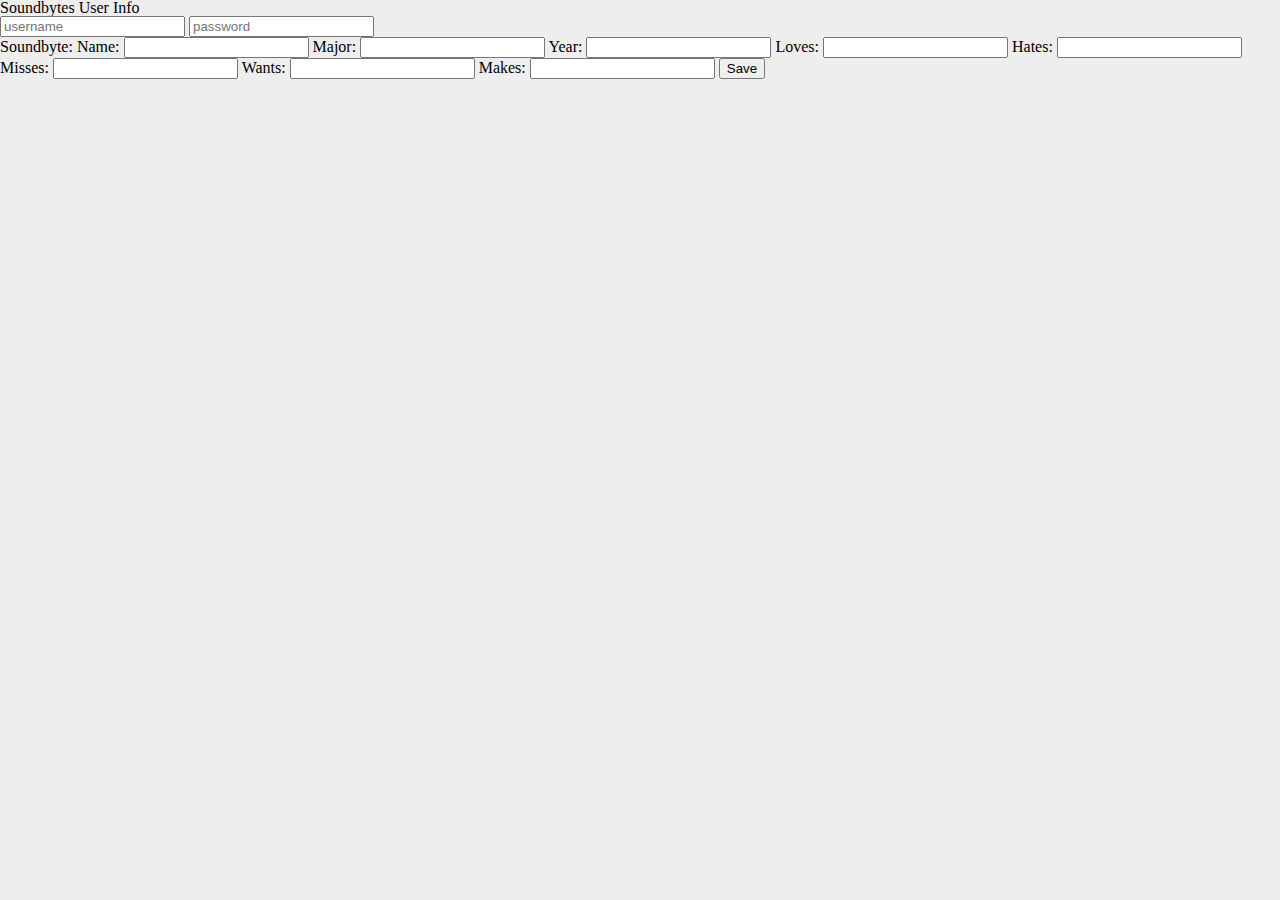
==== public/newuser.html @ 2cd0b916 "doing user add things" ====
<html>
<head>
	<title>CMU Soundbytes</title>
	<link href='http://fonts.googleapis.com/css?family=Vollkorn:400italic,400' rel='stylesheet' type='text/css'>
	<link href='http://fonts.googleapis.com/css?family=Cardo' rel='stylesheet' type='text/css'>
	<link rel="stylesheet" type="text/css" href="style/reset.css">
	<link rel="stylesheet" type="text/css" href="style/soundbytes.css">
</head>
<body>
	<h1>Soundbytes User Info</h1>

	<form id="login-form">
		<input name="username" type="text" placeholder="username" />
		<input name="password" type="text" placeholder="password" />
	</form>
	<form id="user-form">
		<span class="input-label">Soundbyte:</span>
		<span class="input-label">Name:</span>
		<input type="text" name="name" />
		<span class="input-label">Major:</span>
		<input type="text" name="major" />
		<span class="input-label">Year:</span>
		<input type="text" name="year" />
		<span class="input-label">Loves:</span>
		<input type="text" name="loves" />
		<span class="input-label">Hates:</span>
		<input type="text" name="hates" />
		<span class="input-label">Misses:</span>
		<input type="text" name="misses" />
		<span class="input-label">Wants:</span>
		<input type="text" name="wants" />
		<span class="input-label">Makes:</span>
		<input type="text" name="makes" />
		<button id="user-submit" type="button" name="soundbyte-submit" value="Save">Save</button>
	</form>
	<script src="js/parse-min.js"></script>
	<script type="text/javascript" src="js/jquery-1.10.2.min.js"></script>
	<script type="text/javascript" src="js/soundbytes.js"></script>
</body>
</html>
---- public/style/soundbytes.css ----
body {
	background-color: #eee;
	
}


.header-carousel {
	width: 100%;
	max-height: 600px;
	background: cover;
	position: relative;;
	top: 0;
	left: 0;
}

.darken {
	width: 100%;
	height: 100%;
	position: absolute;
	top: 0;
	left: 0;
	background-color: rgba(0,0,0,0.4);
}

.header-carousel img {
	height: auto;
	width: 100%;
}

.header-title {
	position: absolute;
	bottom: 20px;
	left: 20px;
	color: white;
	background-color: transparent;
	font-size: 100px;
	font-family: 'Vollkorn', serif;
	font-style: italic;
	text-shadow: -2px 2px #222;
}

#main-content {
	width: 100%;
	margin-top: 450px;
}

.section {
	width: 100%;
	min-height: 400px;
}

.section1 {
	background-color: #eee;
	color: #333;
}

.section2 {
	background-color: #444;
	color: white;
}

.text-container {
	width: 700px;
	margin: 20px auto;
	line-height: 200%;
}

.content-text {
	font-family: 'Cardo' sans-serif;
	font-size: 24px;
	width: 640px;
	float: right;
}

.content-title {
	font-family: 'Vollkorn', serif;
	font-size: 64px;
	text-align: left;
	margin: 20px 0;
	padding-top: 50px;
}

.nav{
	z-index: 1000;
	position: absolute;
	top: 0px;
}
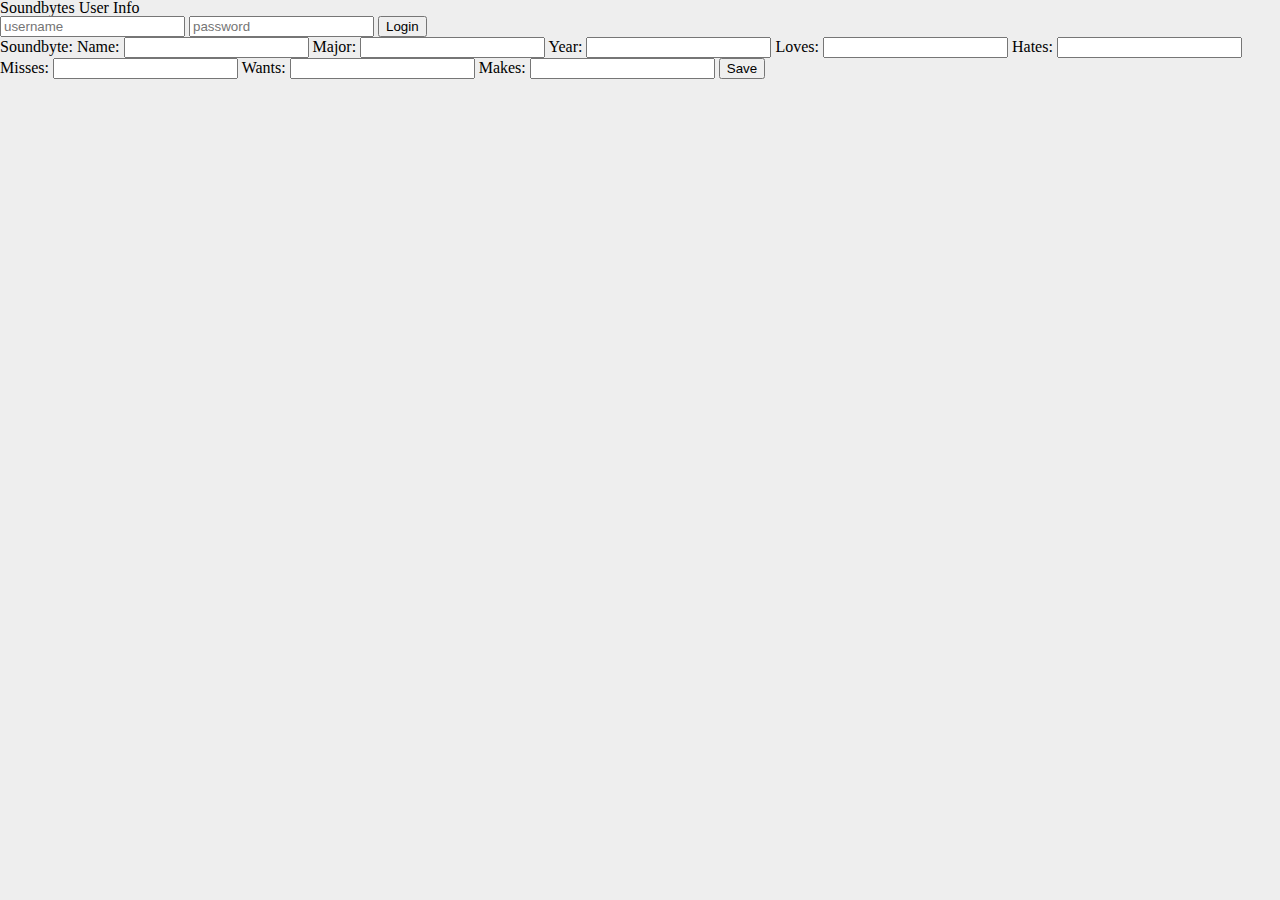
==== commit 1f37ecd5: "fixing shit" ====
--- a/public/newuser.html
+++ b/public/newuser.html
@@ -10,9 +10,11 @@
 	<h1>Soundbytes User Info</h1>
 
 	<form id="login-form">
-		<input name="username" type="text" placeholder="username" />
-		<input name="password" type="text" placeholder="password" />
+		<input id="username-field" name="username" type="text" placeholder="username" />
+		<input id="password-field" name="password" type="password" placeholder="password" />
+		<input id="login-button" name="login-submit" type="button" value="Login" />
 	</form>
+
 	<form id="user-form">
 		<span class="input-label">Soundbyte:</span>
 		<span class="input-label">Name:</span>
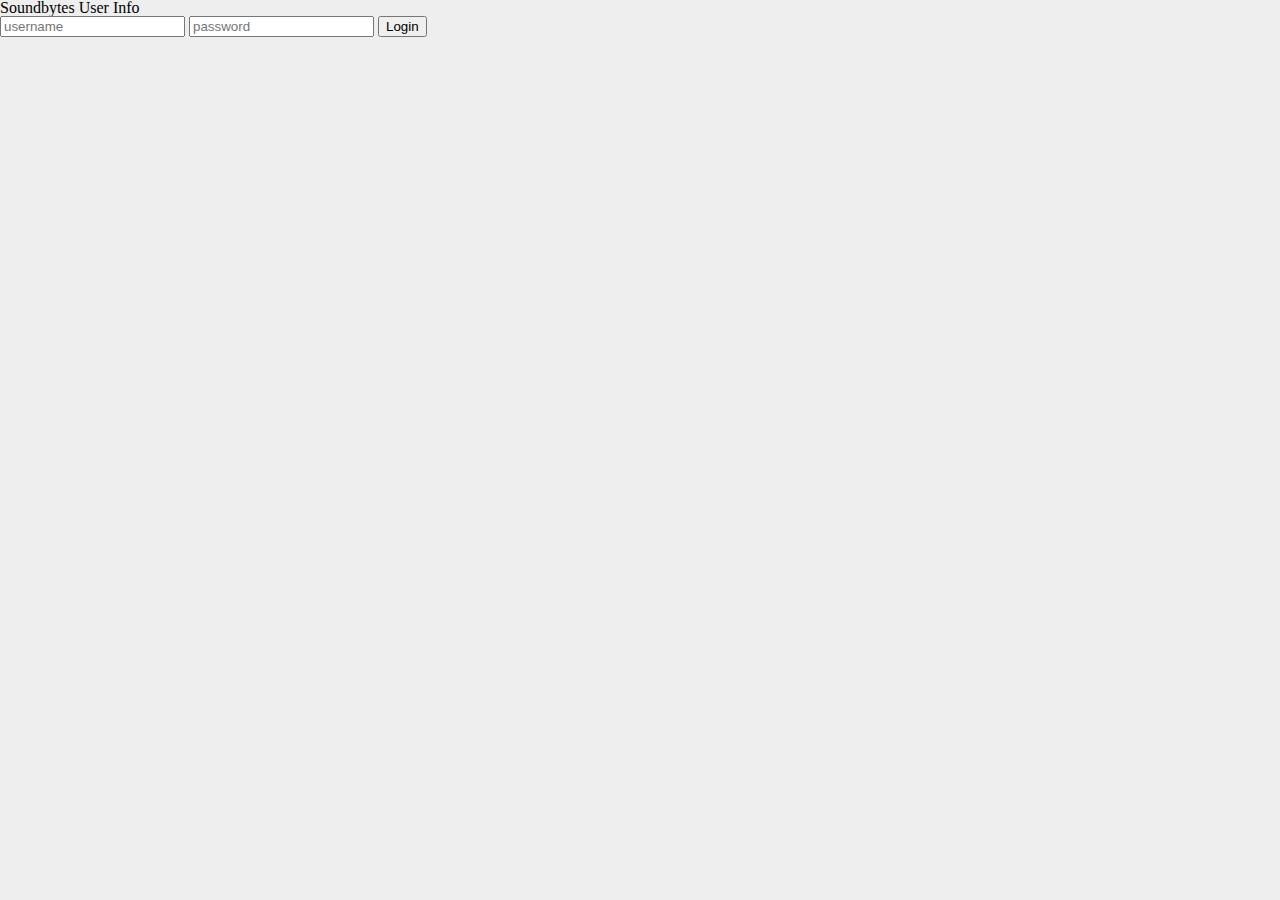
==== commit 4a51ec7e: "adding data upload stuff and things woo" ====
--- a/public/newuser.html
+++ b/public/newuser.html
@@ -15,28 +15,46 @@
 		<input id="login-button" name="login-submit" type="button" value="Login" />
 	</form>
 
+	<div class="loading-div"><div>
+
 	<form id="user-form">
 		<span class="input-label">Soundbyte:</span>
-		<span class="input-label">Name:</span>
-		<input type="text" name="name" />
-		<span class="input-label">Major:</span>
-		<input type="text" name="major" />
-		<span class="input-label">Year:</span>
-		<input type="text" name="year" />
-		<span class="input-label">Loves:</span>
-		<input type="text" name="loves" />
-		<span class="input-label">Hates:</span>
-		<input type="text" name="hates" />
-		<span class="input-label">Misses:</span>
-		<input type="text" name="misses" />
-		<span class="input-label">Wants:</span>
-		<input type="text" name="wants" />
-		<span class="input-label">Makes:</span>
-		<input type="text" name="makes" />
+		<div class="user-form-row">
+			<span class="input-label">Name:</span>
+			<input type="text" name="name" />
+		</div>
+		<div class="user-form-row">
+			<span class="input-label">Major:</span>
+			<input type="text" name="major" />
+		</div>
+		<div class="user-form-row">
+			<span class="input-label">Year:</span>
+			<input type="text" name="year" />
+		</div>
+		<div class="user-form-row">
+			<span class="input-label">Loves:</span>
+			<input type="text" name="loves" />
+		</div>
+		<div class="user-form-row">
+			<span class="input-label">Hates:</span>
+			<input type="text" name="hates" />
+		</div>
+		<div class="user-form-row">
+			<span class="input-label">Misses:</span>
+			<input type="text" name="misses" />
+		</div>
+		<div class="user-form-row">
+			<span class="input-label">Wants:</span>
+			<input type="text" name="wants" />
+		</div>
+		<div class="user-form-row">
+			<span class="input-label">Makes:</span>
+			<input type="text" name="makes" />
+		</div>
 		<button id="user-submit" type="button" name="soundbyte-submit" value="Save">Save</button>
 	</form>
+	<script type="text/javascript" src="js/jquery-1.10.2.min.js"></script>
 	<script src="js/parse-min.js"></script>
-	<script type="text/javascript" src="js/jquery-1.10.2.min.js"></script>
-	<script type="text/javascript" src="js/soundbytes.js"></script>
+	<script type="text/javascript" src="js/login.js"></script>
 </body>
 </html>--- a/public/style/soundbytes.css
+++ b/public/style/soundbytes.css
@@ -3,12 +3,11 @@
 	
 }
 
-
 .header-carousel {
 	width: 100%;
 	max-height: 600px;
 	background: cover;
-	position: relative;;
+	position: relative;
 	top: 0;
 	left: 0;
 }
